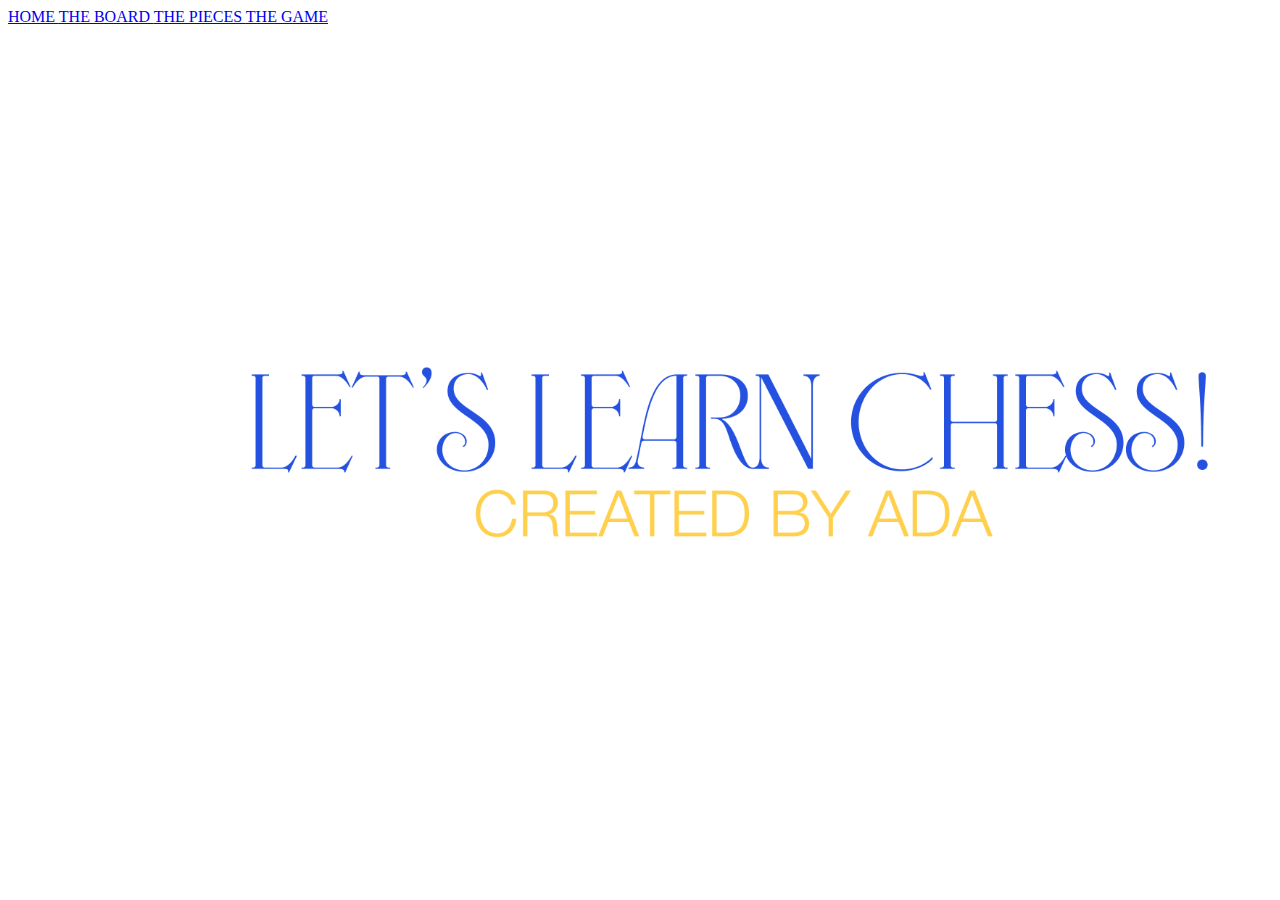
==== index.html @ 002ae608 "Update index.html" ====
<!doctype html>
<html lang="en">
<header>
<meta charset="UTF-8">
<title>Chess by Ada</title>

<style>
  body {
    background-image: url('https://c.stocksy.com/a/8gr200/z9/683000.jpg');
    background-repeat: no-repeat;
    background-attachment: fixed;
    background-size: cover;
  }
  </style>

</header>
<body>

  <a href="https://adaleong.github.io/chess"> HOME </a>

  <a href="https://adaleong.github.io/chess/board"> THE BOARD </a>

  <a href="https://adaleong.github.io/chess/pieces"> THE PIECES </a>

  <a href="https://adaleong.github.io/chess/game"> THE GAME </a>

</div>

<img align="middle" src="title.png" width="1450">
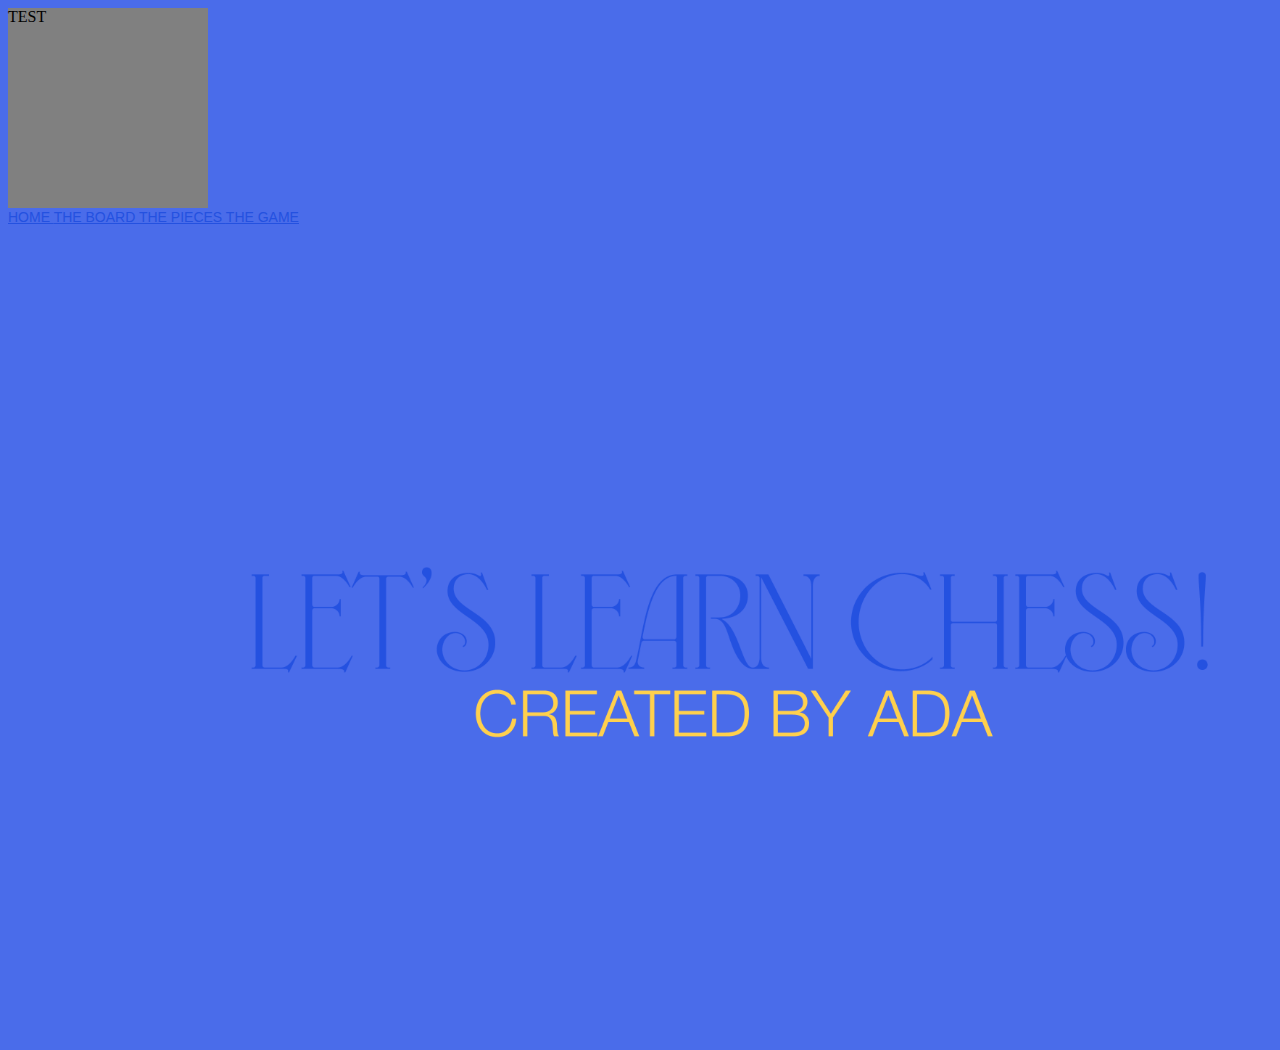
==== commit baeb24b2: "yes" ====
--- a/index.html
+++ b/index.html
@@ -3,6 +3,8 @@
 <header>
 <meta charset="UTF-8">
 <title>Chess by Ada</title>
+<link href="styles.css" rel="stylesheet">
+<div class="test">TEST</div>
 
 <style>
   body {
--- a/styles.css
+++ b/styles.css
@@ -0,0 +1,46 @@
+body {
+    background-color: #4a6cea;
+  }
+  
+  h1 {
+    color: #2451e0;
+    font-family: 'Courier', monospace;;
+    text-align: center;
+    font-size: 35px;
+  }
+  
+  p {
+    font-family: 'Trebuchet MS', sans-serif;;
+    font-size: 35px;
+  }
+
+  h2 {
+    color: #2451e0;
+    font-family: 'Trebuchet MS', sans-serif;;
+    text-align: left;
+    font-size: 24px;
+  }
+
+  blockquote {
+    color: #2451e0;
+    font-family: 'Trebuchet MS', sans-serif;;
+    text-align: left;
+    font-size: 14px;
+  }
+
+  a {
+    color: #2451e0;
+    font-family: 'Trebuchet MS', sans-serif;;
+    text-align: center;
+    font-size: 14px;
+  }
+
+  .test {
+    background:gray;
+    width:200px;
+    height:200px;
+    cursor:url('https://art.pixilart.com/sr28a05f14092aws3.png');
+  }
+  
+
+  
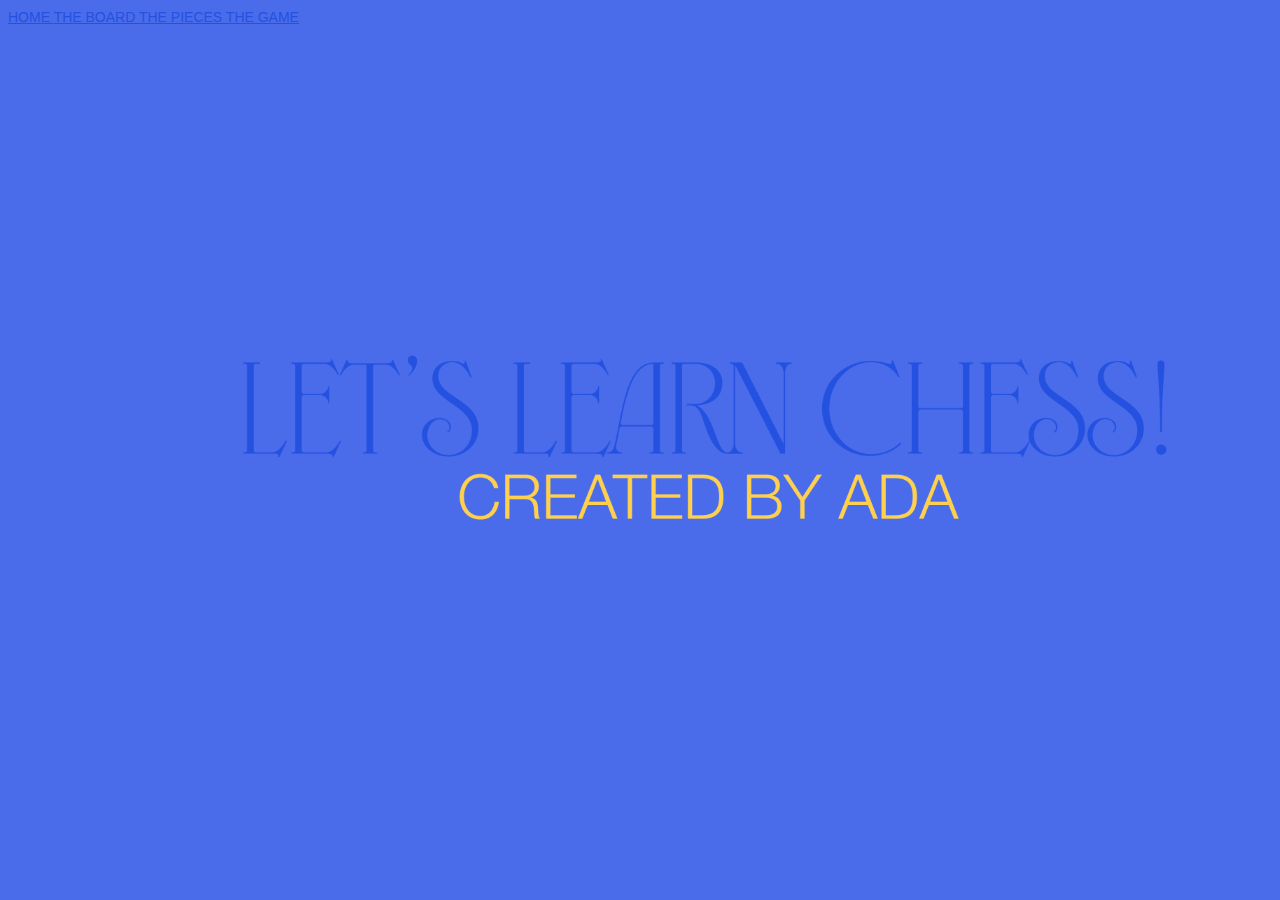
==== commit 2e8129f9: "Update index.html" ====
--- a/index.html
+++ b/index.html
@@ -4,7 +4,6 @@
 <meta charset="UTF-8">
 <title>Chess by Ada</title>
 <link href="styles.css" rel="stylesheet">
-<div class="test">TEST</div>
 
 <style>
   body {
@@ -28,4 +27,4 @@
 
 </div>
 
-<img align="middle" src="title.png" width="1450">+<img align="middle" src="title.png" width="1400">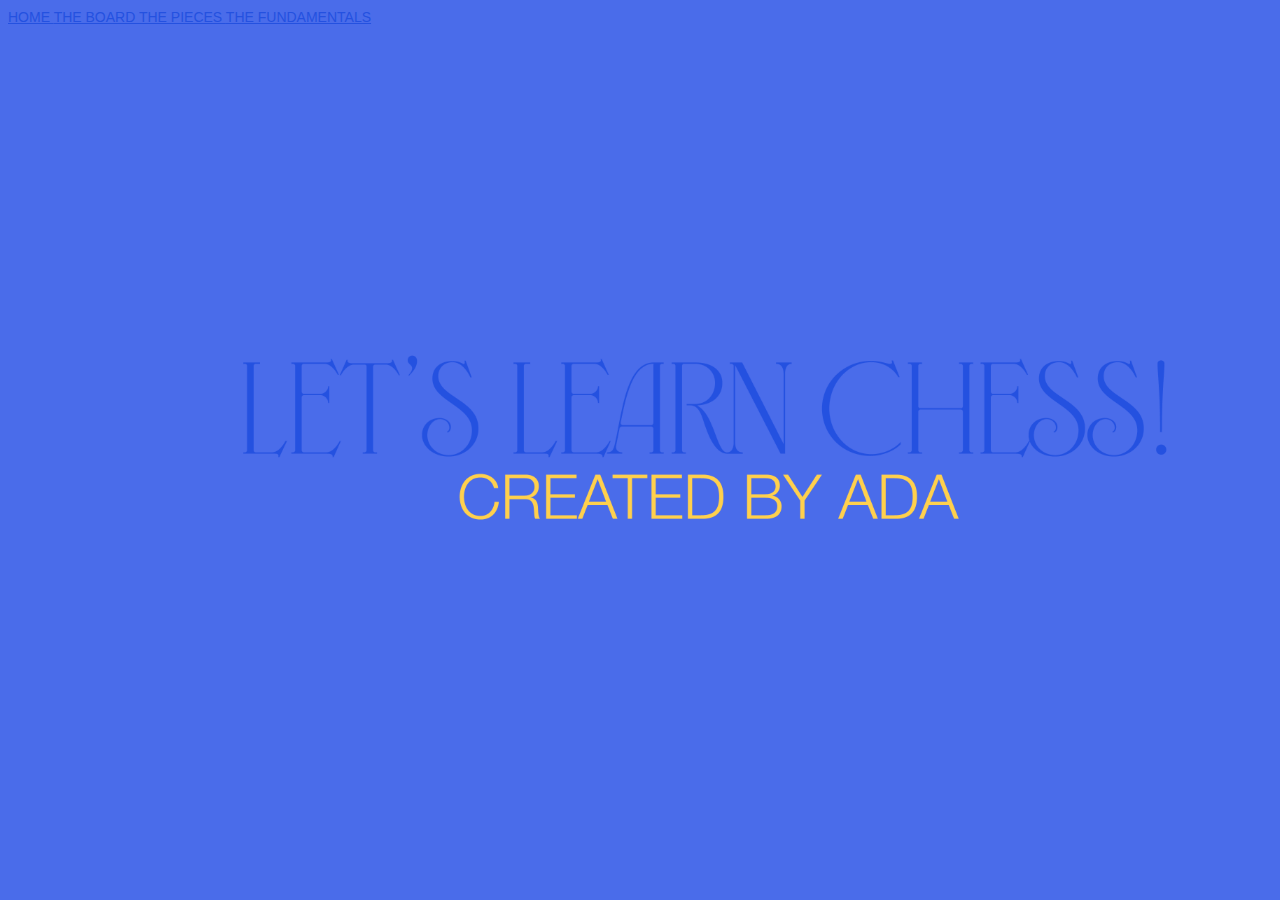
==== commit 8b38c98a: "yes" ====
--- a/index.html
+++ b/index.html
@@ -23,7 +23,7 @@
 
   <a href="https://adaleong.github.io/chess/pieces"> THE PIECES </a>
 
-  <a href="https://adaleong.github.io/chess/game"> THE GAME </a>
+  <a href="https://adaleong.github.io/chess/fundamentals"> THE FUNDAMENTALS </a>
 
 </div>
 
--- a/styles.css
+++ b/styles.css
@@ -34,13 +34,6 @@
     text-align: center;
     font-size: 14px;
   }
-
-  .test {
-    background:gray;
-    width:200px;
-    height:200px;
-    cursor:url('https://art.pixilart.com/sr28a05f14092aws3.png');
-  }
   
 
   
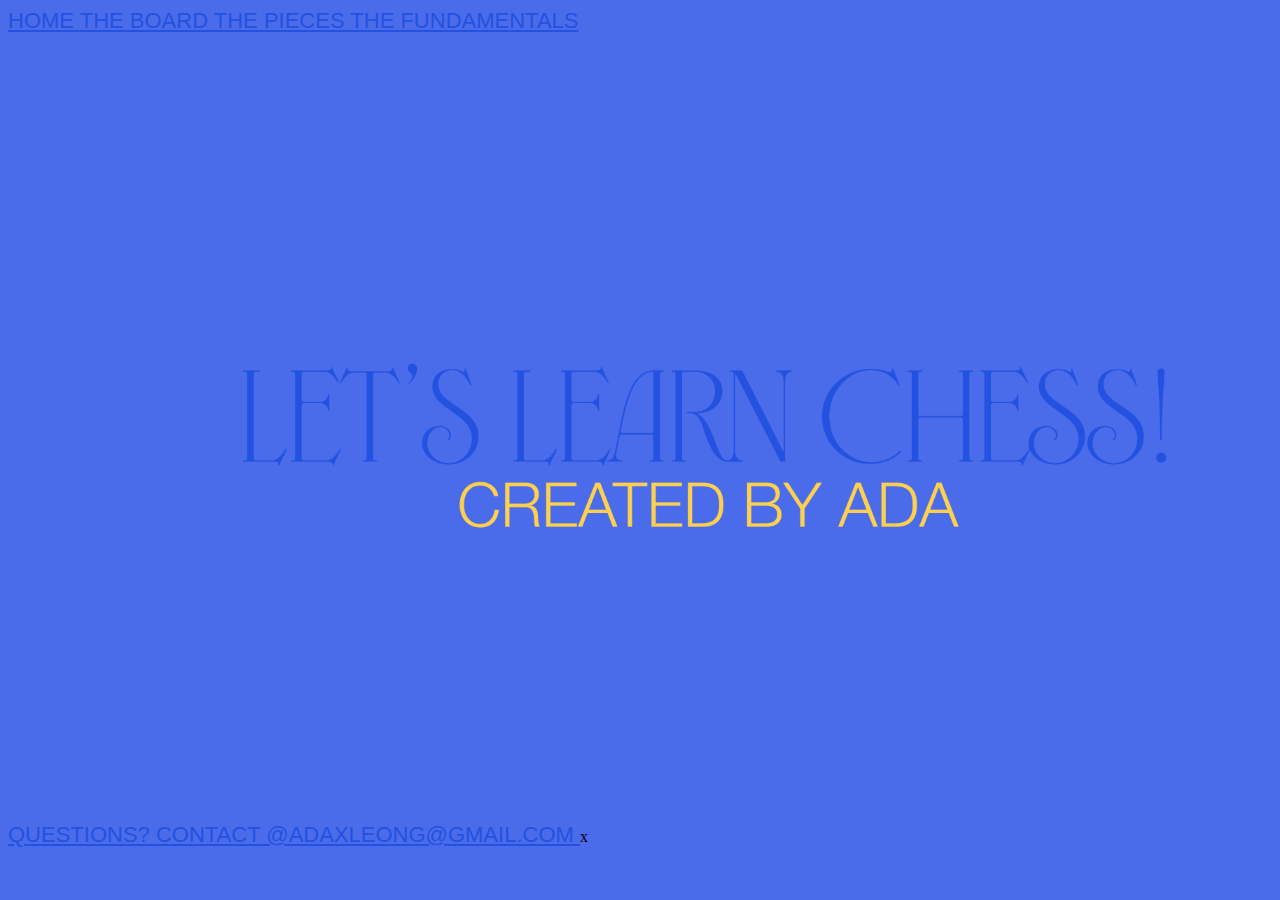
==== commit 0c447a61: "footer" ====
--- a/index.html
+++ b/index.html
@@ -27,4 +27,5 @@
 
 </div>
 
-<img align="middle" src="title.png" width="1400">+<img align="middle" src="title.png" width="1400">
+<a href="https://adaleong.github.io/chess"> QUESTIONS? CONTACT @ADAXLEONG@GMAIL.COM </a>x--- a/styles.css
+++ b/styles.css
@@ -18,21 +18,21 @@
     color: #2451e0;
     font-family: 'Trebuchet MS', sans-serif;;
     text-align: left;
-    font-size: 24px;
+    font-size: 30px;
   }
 
   blockquote {
     color: #2451e0;
     font-family: 'Trebuchet MS', sans-serif;;
     text-align: left;
-    font-size: 14px;
+    font-size: 22px;
   }
 
   a {
     color: #2451e0;
     font-family: 'Trebuchet MS', sans-serif;;
     text-align: center;
-    font-size: 14px;
+    font-size: 22px;
   }
   
 
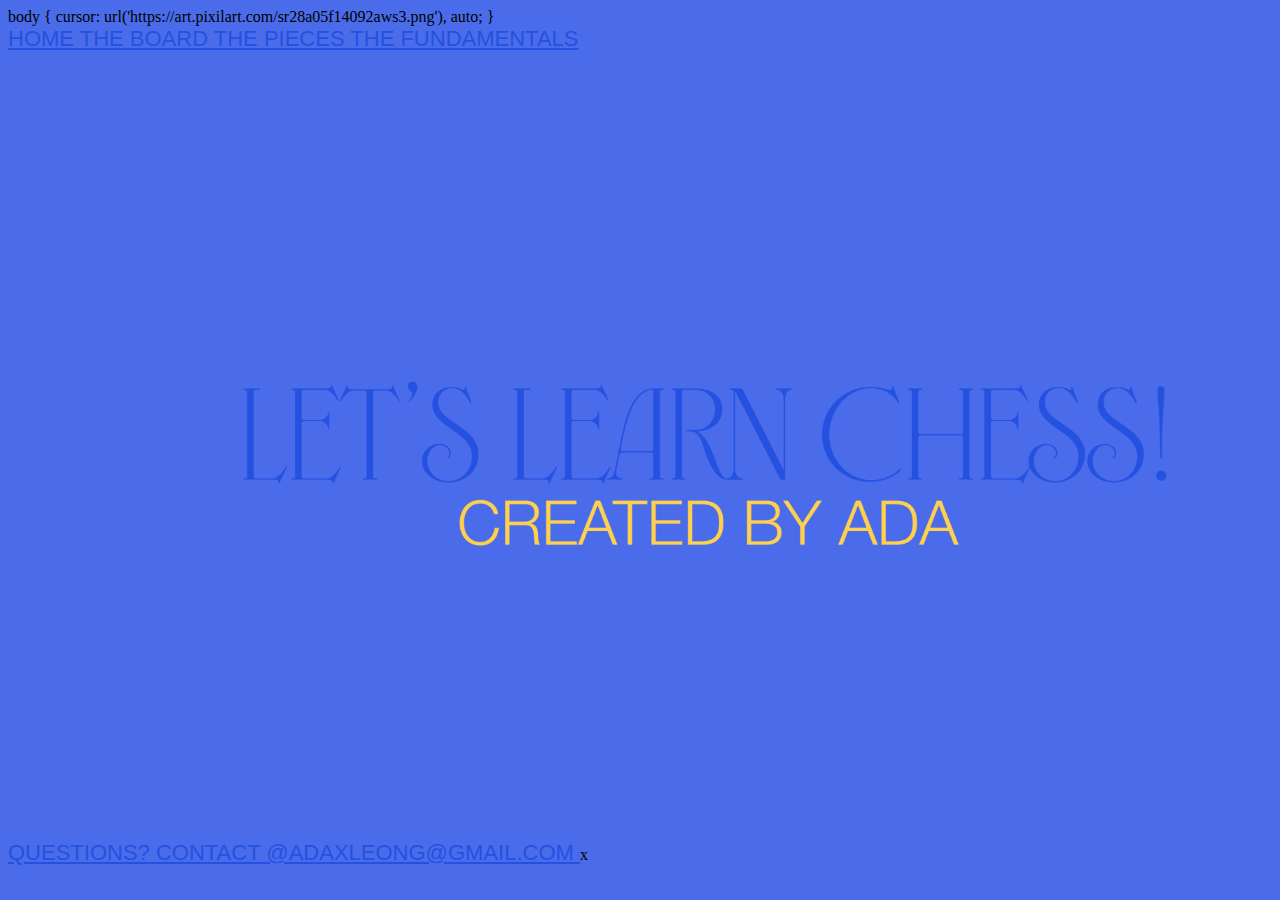
==== commit fde27f34: "eek" ====
--- a/index.html
+++ b/index.html
@@ -4,6 +4,10 @@
 <meta charset="UTF-8">
 <title>Chess by Ada</title>
 <link href="styles.css" rel="stylesheet">
+
+body {
+  cursor: url('https://art.pixilart.com/sr28a05f14092aws3.png'), auto;
+}
 
 <style>
   body {
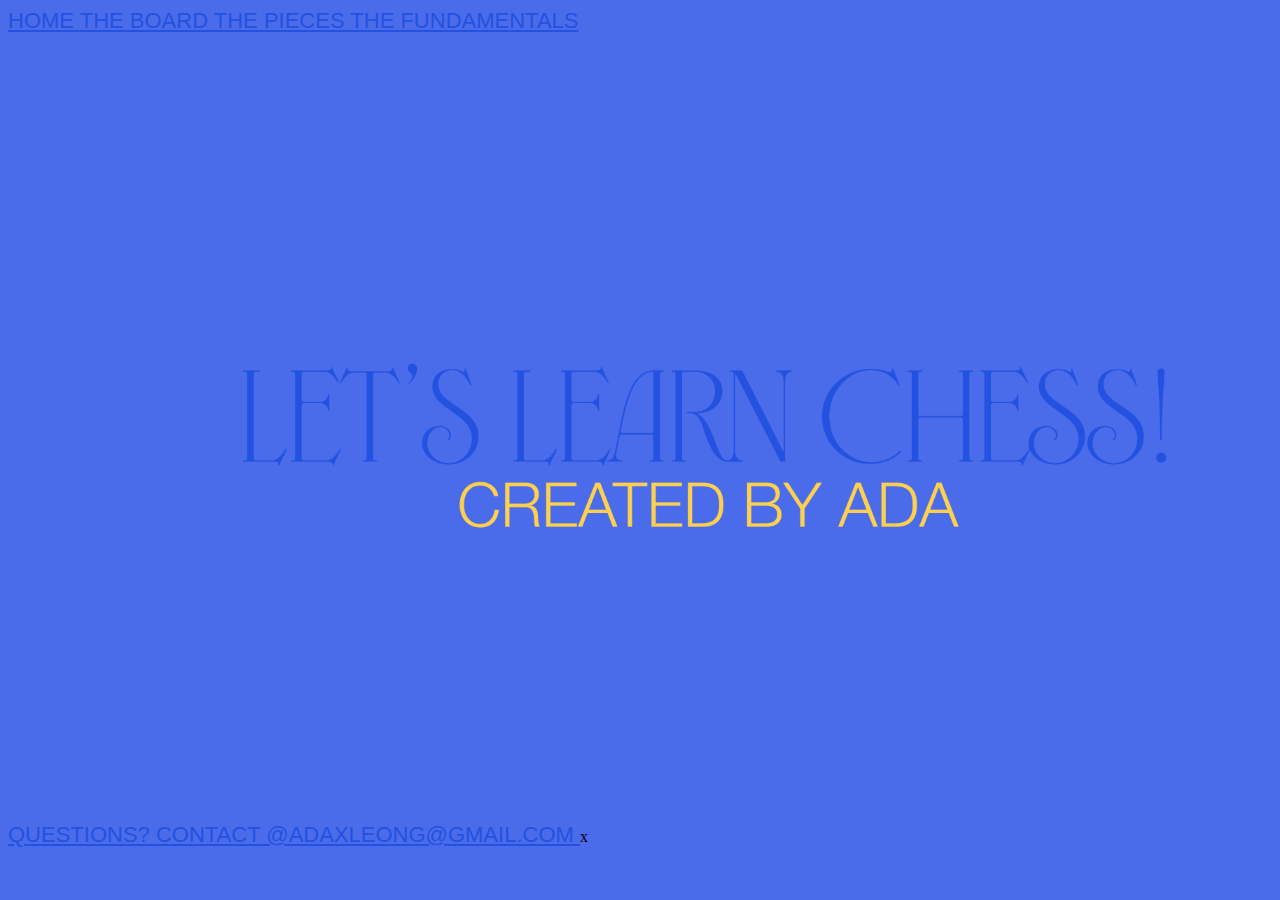
==== commit 93cd2e5c: "reset" ====
--- a/index.html
+++ b/index.html
@@ -4,10 +4,6 @@
 <meta charset="UTF-8">
 <title>Chess by Ada</title>
 <link href="styles.css" rel="stylesheet">
-
-body {
-  cursor: url('https://art.pixilart.com/sr28a05f14092aws3.png'), auto;
-}
 
 <style>
   body {
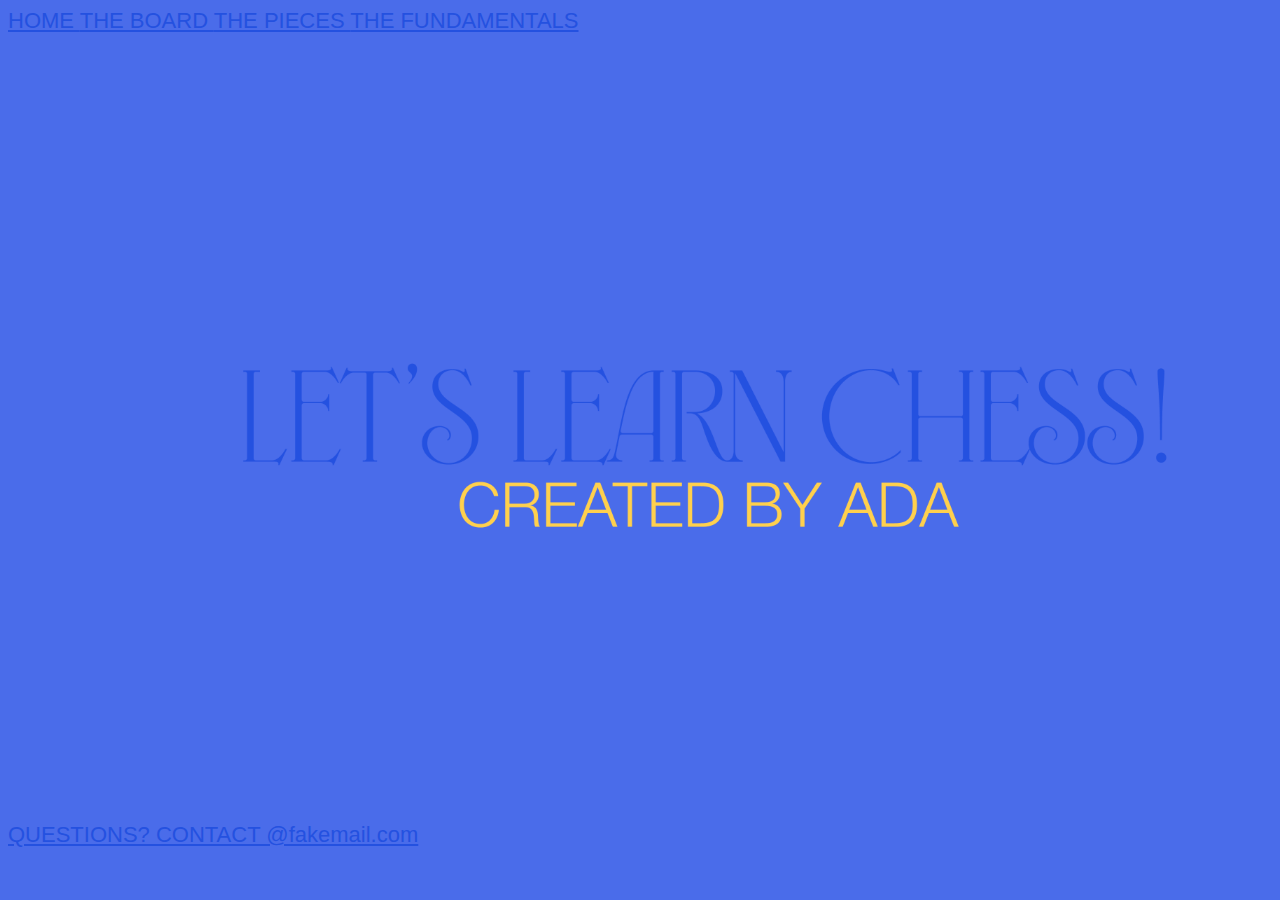
==== commit 1d6515ad: "done" ====
--- a/index.html
+++ b/index.html
@@ -28,4 +28,4 @@
 </div>
 
 <img align="middle" src="title.png" width="1400">
-<a href="https://adaleong.github.io/chess"> QUESTIONS? CONTACT @ADAXLEONG@GMAIL.COM </a>x+<a href="https://adaleong.github.io/chess"> QUESTIONS? CONTACT @fakemail.com </a>